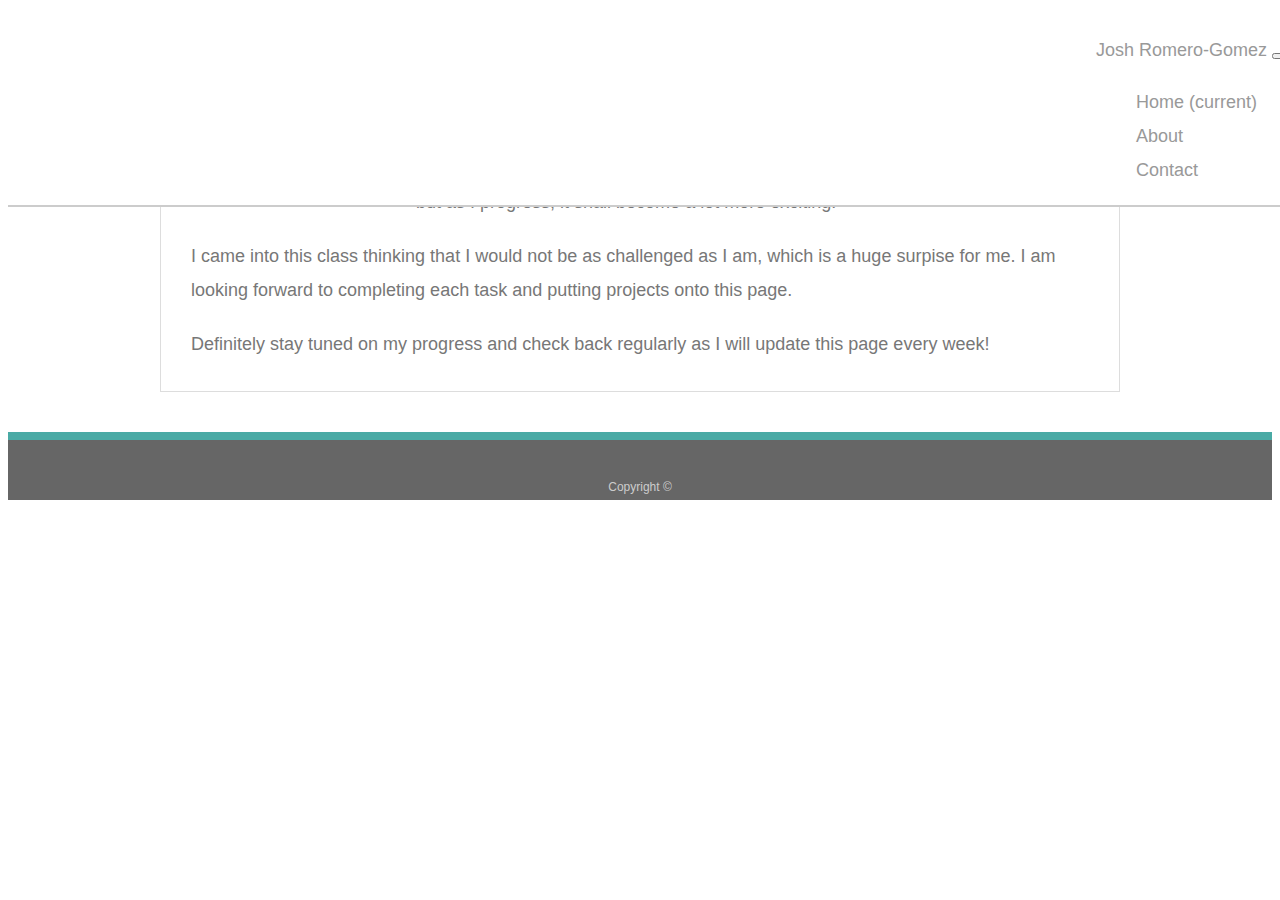
==== index.html @ 290b7f98 "Add files via upload" ====
<!doctype html>
<html lang="en-us">

<head>
  <meta charset="UTF-8">
  <title>About | Your Name</title>
  <script src="https://code.jquery.com/jquery-3.3.1.slim.min.js" integrity="sha384-q8i/X+965DzO0rT7abK41JStQIAqVgRVzpbzo5smXKp4YfRvH+8abtTE1Pi6jizo" crossorigin="anonymous"></script>
  <script src="https://cdnjs.cloudflare.com/ajax/libs/popper.js/1.14.3/umd/popper.min.js" integrity="sha384-ZMP7rVo3mIykV+2+9J3UJ46jBk0WLaUAdn689aCwoqbBJiSnjAK/l8WvCWPIPm49" crossorigin="anonymous"></script>
  <link rel="stylesheet" href="https://stackpath.bootstrapcdn.com/bootstrap/4.1.3/css/bootstrap.min.css" integrity="sha384-MCw98/SFnGE8fJT3GXwEOngsV7Zt27NXFoaoApmYm81iuXoPkFOJwJ8ERdknLPMO" crossorigin="anonymous">
  <script src="https://stackpath.bootstrapcdn.com/bootstrap/4.1.3/js/bootstrap.min.js" integrity="sha384-ChfqqxuZUCnJSK3+MXmPNIyE6ZbWh2IMqE241rYiqJxyMiZ6OW/JmZQ5stwEULTy" crossorigin="anonymous"></script>
  <link rel="stylesheet" type="text/css" href="style.css">
</head>

<body>

  <header id="masthead">
      <nav class="navbar navbar-expand-lg navbar-dark bg-dark">
          <a class="navbar-brand" href="portfolio.html">Josh Romero-Gomez</a>
          <button class="navbar-toggler" type="button" data-toggle="collapse" data-target="#navbarNav" aria-controls="navbarNav" aria-expanded="false" aria-label="Toggle navigation">
            <span class="navbar-toggler-icon"></span>
          </button>
          <div class="collapse navbar-collapse" id="navbarNav">
            <ul class="navbar-nav">
              <li class="nav-item active">
                <a class="nav-link" href="portfolio.html">Home <span class="sr-only">(current)</span></a>
              </li>
              <li class="nav-item">
                <a class="nav-link" href="index.html">About</a>
              </li>
              <li class="nav-item">
                <a class="nav-link" href="contact.html">Contact</a>
              </li>
            </ul>
          </div>
        </nav>
  </header>

  <div id="main-container" class="container">
    <section class="main-section">
      <h1>About Me</h1>

      <img src="C:\Users\Iron Lotus\Pictures\Saved Pictures\it is me_n.jpg" class="auth-image" alt="Josh Romero-Gomez">

      <p>So for starters, welcome to my personal portfolio. I know it is a little bland right now, but as I progress, it shall become a lot more exciting!</p>

      <p>I came into this class thinking that I would not be as challenged as I am, which is a huge surpise for me. I am looking forward to completing each task and putting projects onto this page.</p>
      <p>Definitely stay tuned on my progress and check back regularly as I will update this page every week!</p>

    </section>

  </div>

  <footer>
    <div class="container">
      Copyright &copy; 
    </div>
  </footer>
</body>

</html>
---- style.css ----
body {
  font-family: Arial, "Helvetica Neue", Helvetica, sans-serif;
  font-size: 18px;
  line-height: 34px;
  color: #777;
  background: url("../images/concrete_seamless.png");
}

* {
  box-sizing: border-box;
}

/* general */

.container {
  width: 100%;
  max-width: 960px;
  margin: 0 auto;
  clear: both;
}

h1,
h2,
h3,
p {
  margin-bottom: 20px;
}

p:last-child {
  margin-bottom: 0;
}

h1,
h2,
h3 {
  font-family: Georgia, Times, "Times New Roman", serif;
  font-weight: 700;
  color: #4aaaa5;
}

h1 {
  padding-bottom: 20px;
  font-size: 30px;
  line-height: 49px;
  border-bottom: 3px solid #ddd;
}

h2,
h3 {
  font-size: 22px;
}

/* header */

#masthead { 
  position: fixed;
  z-index: 99;
  width: 100%;
  margin: 0 0 30px;
  overflow: auto;
  color: #fff;
  background: #fff;
  border-bottom: 2px solid #ccc;
}

#logo {
  float: left;
  width: 250px;
  height: 90px;
  font-family: Georgia, Times, "Times New Roman", serif;
  font-size: 30px;
  font-weight: 700;
  line-height: 90px;
  color: #fff;
  text-align: center;
  text-decoration: none;
  background: #4aaaa5;
}

nav {
  float: right;
  margin-top: 25px;
}

nav a {
  display: inline-block;
  padding-left: 15px;
  margin-left: 15px;
  line-height: 18px;
  color: #999;
  text-decoration: none;
  border-left: 1px solid #efefef;
}

nav a:first-child {
  border-left: 0 none;
}

/* footer */

footer {
  padding: 30px 0;
  clear: both;
  font-size: 12px;
  color: #fff;
  color: #ccc;
  text-align: center;
  background: #666;
  border-top: 8px solid #4aaaa5;
  height: 50px;
  width: 100%;
  
}

h3, h2 {
  padding-bottom: 20px;
  margin-bottom: 15px;
  line-height: 22px;
  border-bottom: 2px solid #eee;
}

/* main */

#main-colm-8 {
  padding-top: 130px;
  min-height: calc(100vh - 70px);
  width: 75%;
  
}

.main-section {
  float: left;
  width: 100%;
  max-width: 960px;
  padding: 30px;
  margin: 0 0 40px;
  background: #fff;
  border: 1px solid #ddd;
}

/* portfolio page */

.work {
  position: relative;
  float: left;
  width: 274px;
  margin: 20px 0 25px;
  overflow: auto;
}

.work:nth-child(even) {
  margin-right: 40px;
}

.work img {
  width: 100%;
  border: 0 none;
  opacity: 0.8;
}

.work h3 {
  position: absolute;
  bottom: 20px;
  width: 100%;
  padding: 15px;
  margin-bottom: 0;
  font-weight: 300;
  line-height: 30px;
  color: #fff;
  text-align: center;
  background: #4aaaa5;
  border-bottom: 0;
}

.auth-image {
  float: left;
  width: 200px;
  height: auto;
  margin-top: 10px;
  margin-right: 25px;
}

/* contact page */

#contact-form ul {
  margin-bottom: 20px;
}

#contact-form li {
  margin-bottom: 10px;
}

label,
input[type=text],
input[type=email],
textarea {
  display: block;
  width: 100%;
}

input[type=text],
input[type=email],
textarea {
  height: 35px;
  padding: 0 10px;
  font-size: 14px;
  border: 1px solid #ddd;
}

textarea {
  height: 200px;
}

input[type=submit] {
  padding: 10px 30px;
  font-size: 18px;
  color: #fff;
  cursor: pointer;
  background: #4aaaa5;
  border: 0 none;
}

.colm-6{
  float: left;
  width: 46%;
 
}
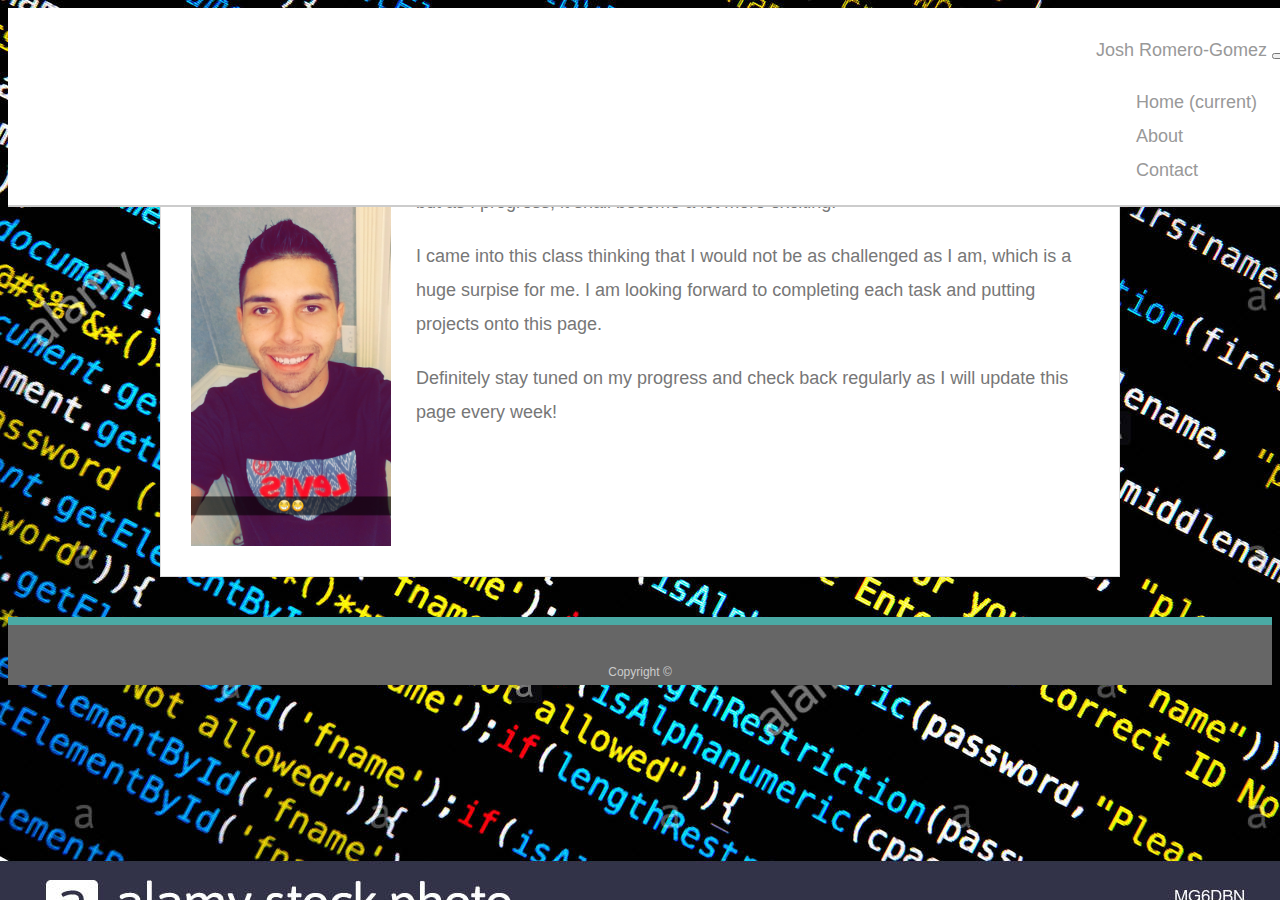
==== commit 9cfa1fa4: "working-links" ====
--- a/index.html
+++ b/index.html
@@ -39,7 +39,7 @@
     <section class="main-section">
       <h1>About Me</h1>
 
-      <img src="C:\Users\Iron Lotus\Pictures\Saved Pictures\it is me_n.jpg" class="auth-image" alt="Josh Romero-Gomez">
+      <img src="./pictures/meeeeee.jpg" class="auth-image" alt="Josh Romero-Gomez">
 
       <p>So for starters, welcome to my personal portfolio. I know it is a little bland right now, but as I progress, it shall become a lot more exciting!</p>
 
--- a/style.css
+++ b/style.css
@@ -3,7 +3,7 @@
   font-size: 18px;
   line-height: 34px;
   color: #777;
-  background: url("../images/concrete_seamless.png");
+  background: url("pictures/background.jpg");
 }
 
 * {
@@ -221,12 +221,36 @@
 }
 
 .colm-6{
-  float: left;
   width: 46%;
+  padding-left: 10%;
+  padding-right: 105;
  
 }
 
-
-
-
-
+.card-body1{
+    float: left;
+    padding-right: 10%;
+}
+
+.card-body2{
+    float: left;
+    padding-left: 10%;
+}
+.card-text{
+  background-color: white;
+  text-decoration-color: black;
+}
+
+#first{
+  float: left;
+  padding-right: 10%;
+}
+
+#second{
+  float: right;
+  padding-left: 10%;
+}
+
+
+
+
